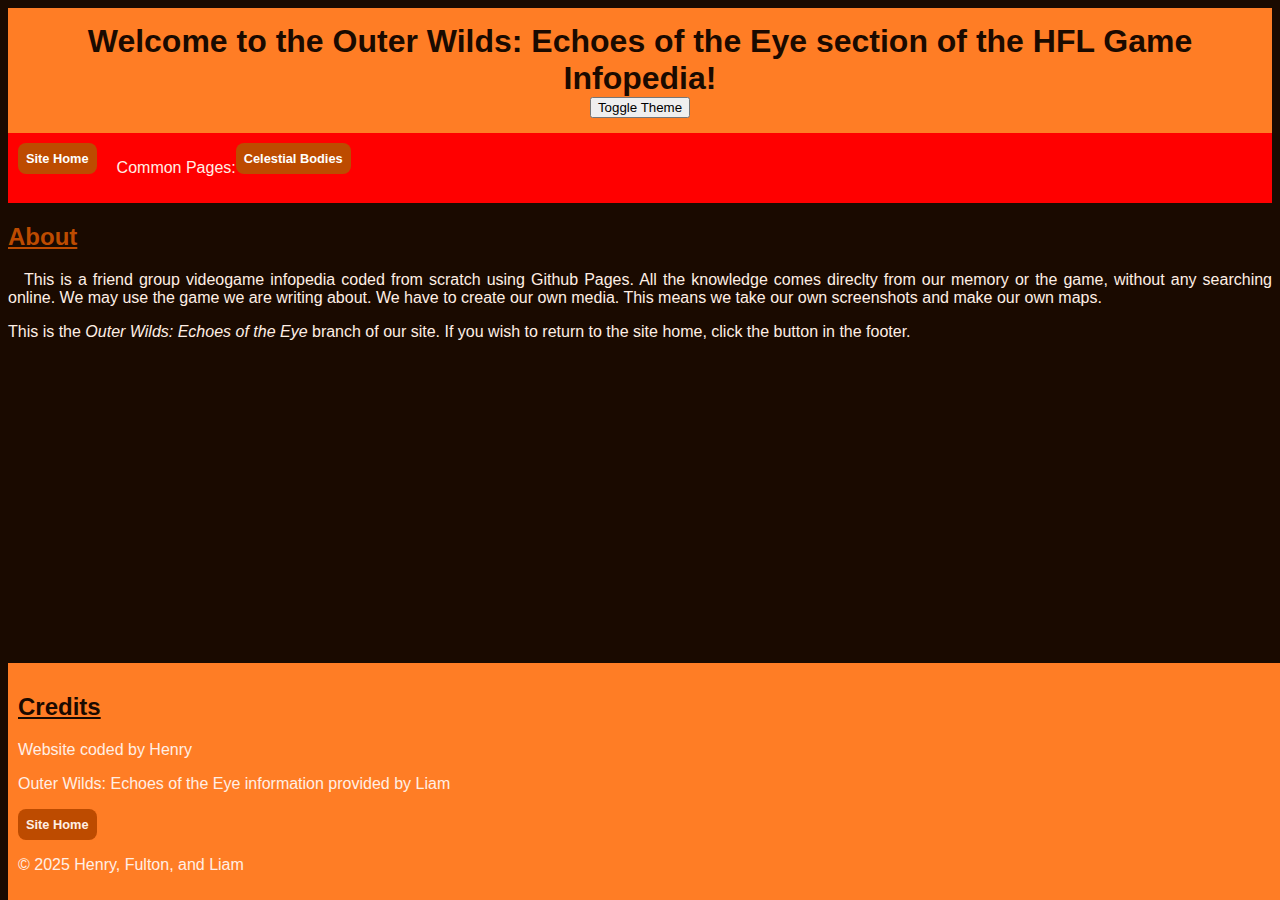
==== OWEE(K)/index.html @ 53271f1a "Update index.html" ====
<!DOCTYPE html>
<html>
  
<head>
  <title>OWEE(K) Home</title>
  <link id="themeStylesheet" rel="stylesheet" href="../templates/cozy.css">
</head>

<body>

<header>
  <h1>Welcome to the Outer Wilds: Echoes of the Eye section of the HFL Game Infopedia!</h1>
  <button id="toggleTheme" onclick="toggleTheme()">Toggle Theme</button>
</header>

<nav>
  <ul>
    <li><a href="/">Site Home</a></li>
    <p>Common Pages:</p>
    <li><a href="celestial-bodies.html">Celestial Bodies</a></li>
  </ul>
</nav>

<section>
  <h2>About</h2>
  <p class="indent"> This is a friend group videogame infopedia coded from scratch using Github Pages. All the knowledge comes direclty from our memory or the game, without any searching online. We may use the game we are writing about. We have to create our own media. This means we take our own screenshots and make our own maps.</p>
  <p>This is the <i>Outer Wilds: Echoes of the Eye</i> branch of our site. If you wish to return to the site home, click the button in the footer.</p>
</section>
  
<footer>
  <h2>Credits</h2>
  <p>Website coded by Henry</p>
  <p>Outer Wilds: Echoes of the Eye information provided by Liam</p>
  <a href="/">Site Home</a>
  <p>&copy; 2025 Henry, Fulton, and Liam</p>
</footer>

  <script>
    function toggleTheme() {
        let themeLink = document.getElementById("themeStylesheet");
        let themeToggleButton = document.getElementById("themeToggle");
        let currentTheme = themeLink.getAttribute("href");

        // Toggle between cozy.css and outerwilds.css in the templates folder
        if (currentTheme === "../templates/cozy.css") {
            themeLink.setAttribute("href", "../templates/outerwilds.css");
            localStorage.setItem("theme", "../templates/outerwilds");
            themeToggleButton.textContent = "Switch to Cozy Theme";
        } else {
            themeLink.setAttribute("href", "../templates/cozy.css");
            localStorage.setItem("theme", "cozy");
            themeToggleButton.textContent = "Switch to Outer Wilds Theme";
        }
    }

    // Load saved theme on page reload
    window.onload = function () {
        let savedTheme = localStorage.getItem("theme");
        let themeLink = document.getElementById("themeStylesheet");
        let themeToggleButton = document.getElementById("themeToggle");

        // Default to "cozy" theme if no theme is saved
        if (!savedTheme) {
            savedTheme = "cozy";
        }

        // Update the href based on the saved theme
        themeLink.setAttribute("href", "../templates/" + savedTheme + ".css");
        themeToggleButton.textContent = savedTheme === "cozy" ? "Switch to Outer Wilds Theme" : "Switch to Cozy Theme";
    };
</script>



</body>

</html>
---- templates/cozy.css ----
/* Default/Desktop */
html {
  font-size: 16px; /* 1rem = 16px */
}
/* Tablets */
@media (max-width: 768px) {
  html {
    font-size: 14px;
  }
}
/* Phones */
@media (max-width: 480px) {
  html {
    font-size: 12px;
  }
}

body {
     background-color: #1a0a00; /* HSL 5% */
     font-family: "Trebuchet MS", Tahoma, sans-serif;
     color: #ff7d25;
}

header {
    background-color: #ff7d25;
    padding: 15px;
    text-align: center;
}

header h1 {
    margin: 0;
    font-size: 2rem;
    color: #1a0a00;
}

nav {
    background-color: #ff0000;
    padding: 10px;
}

nav ul {
    list-style: none;
    padding: 0;
    margin: 0;
    display: flex;
}

nav li {
    margin-right: 20px;
}

nav a {
    color: #ffffff;
    text-decoration: none;
}

nav a:hover {
    text-decoration: bold;
}

main {
    padding: 0 20px;
    text-align: left;
}

footer {
    background-color: #ff7d25;
    color: #1a0a00;
    text-align: left;
    padding: 10px;
    position: fixed;
    width: 100%;
    bottom: 0;
    padding-left: 10px;
    padding-right: 10px;
}
footer h2 {
    color: #1a0a00;
}

a {
  display: inline-block; /* buttonifies it */
  padding: 8px 8px; /* inside space */
  background-color: #bd4b00;
  color: #ffefe5; /* 95% */
  font-family: "Trebuchet MS", Tahoma, sans-serif;
  font-size: 0.8rem;
  font-weight: bold;
  text-decoration: none;
  border-radius: 8px; /* for rounded corners */
  transition: background-color 0.2s ease-out; /* Smooth color change */
}
a:hover {
  background-color: #572300; /* HSL 17% */
}
a:active {
  transform: scale(0.95);
}

.indent {
    text-indent: 1rem;
}

/* Big Titles */
h1 {
	color: #ffefe5;
	text-align:center;
	font-size: 3rem;
 	}
/* Section Headers */
h2 {
	color: #bd4b00;
	text-align:left;
	font-size: 1.5rem;
	text-decoration: underline;
 	}
/* Normal Paragraph Information */
p {
  	color: #ffefe5; /* HSL 95% */
	text-align:justify;
	font-size: 1rem;
	font-weight: normal;
 	}
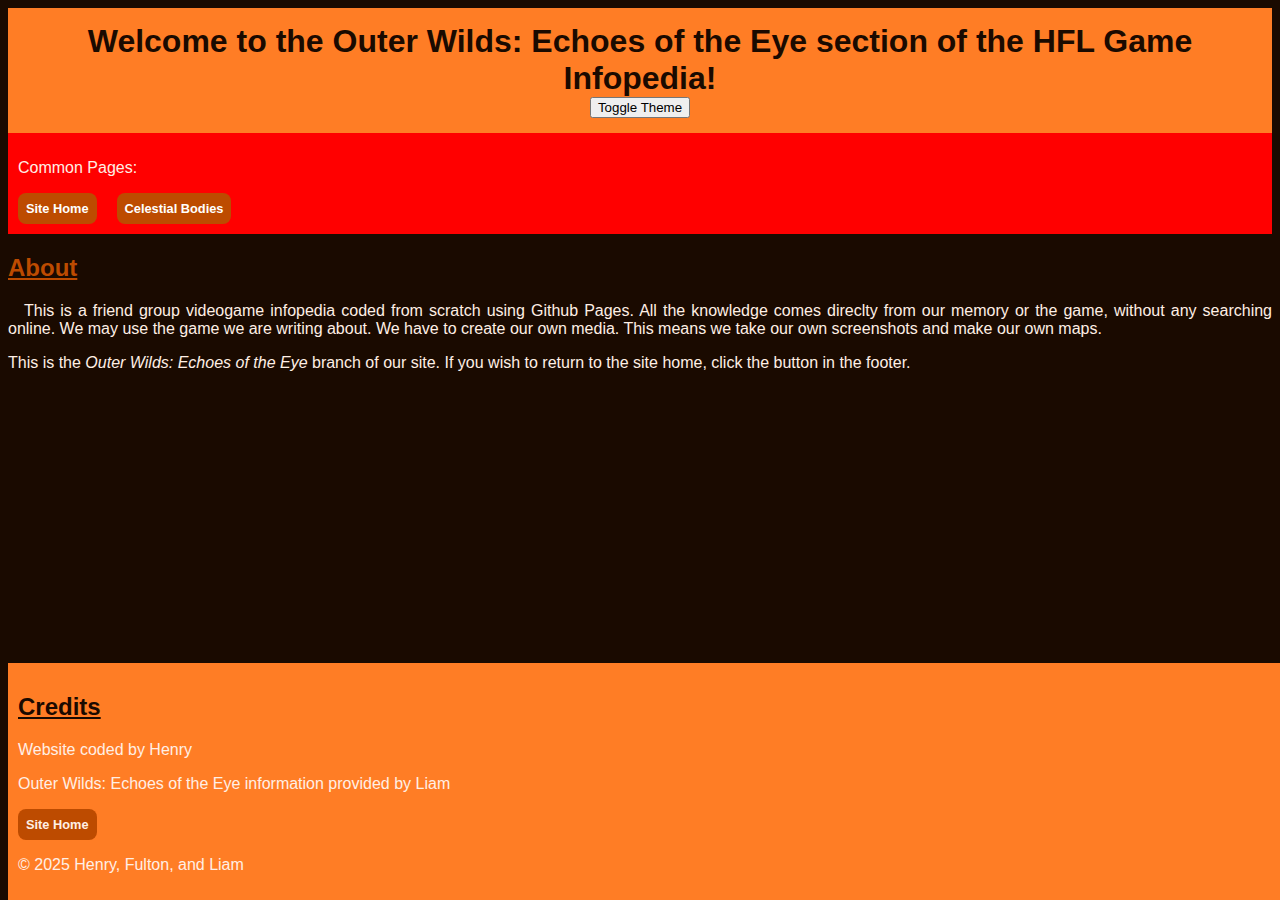
==== commit 5a16f2cb: "Update index.html" ====
--- a/OWEE(K)/index.html
+++ b/OWEE(K)/index.html
@@ -15,9 +15,9 @@
 </header>
 
 <nav>
+  <p>Common Pages:    </p>
   <ul>
     <li><a href="/">Site Home</a></li>
-    <p>Common Pages:</p>
     <li><a href="celestial-bodies.html">Celestial Bodies</a></li>
   </ul>
 </nav>
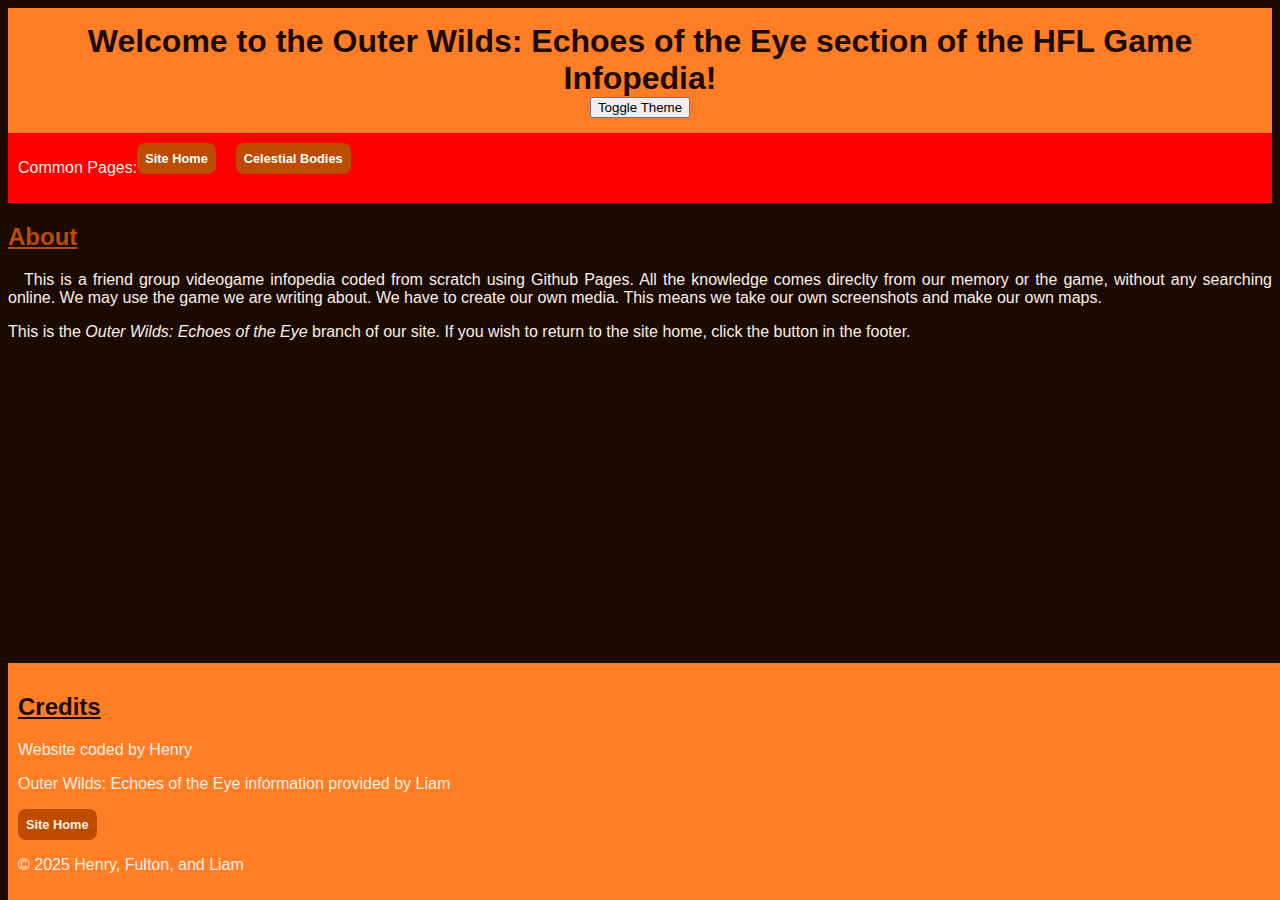
==== commit ae5fcb3e: "Update index.html" ====
--- a/OWEE(K)/index.html
+++ b/OWEE(K)/index.html
@@ -15,8 +15,8 @@
 </header>
 
 <nav>
-  <p>Common Pages:    </p>
   <ul>
+    <p>Common Pages:    </p>
     <li><a href="/">Site Home</a></li>
     <li><a href="celestial-bodies.html">Celestial Bodies</a></li>
   </ul>
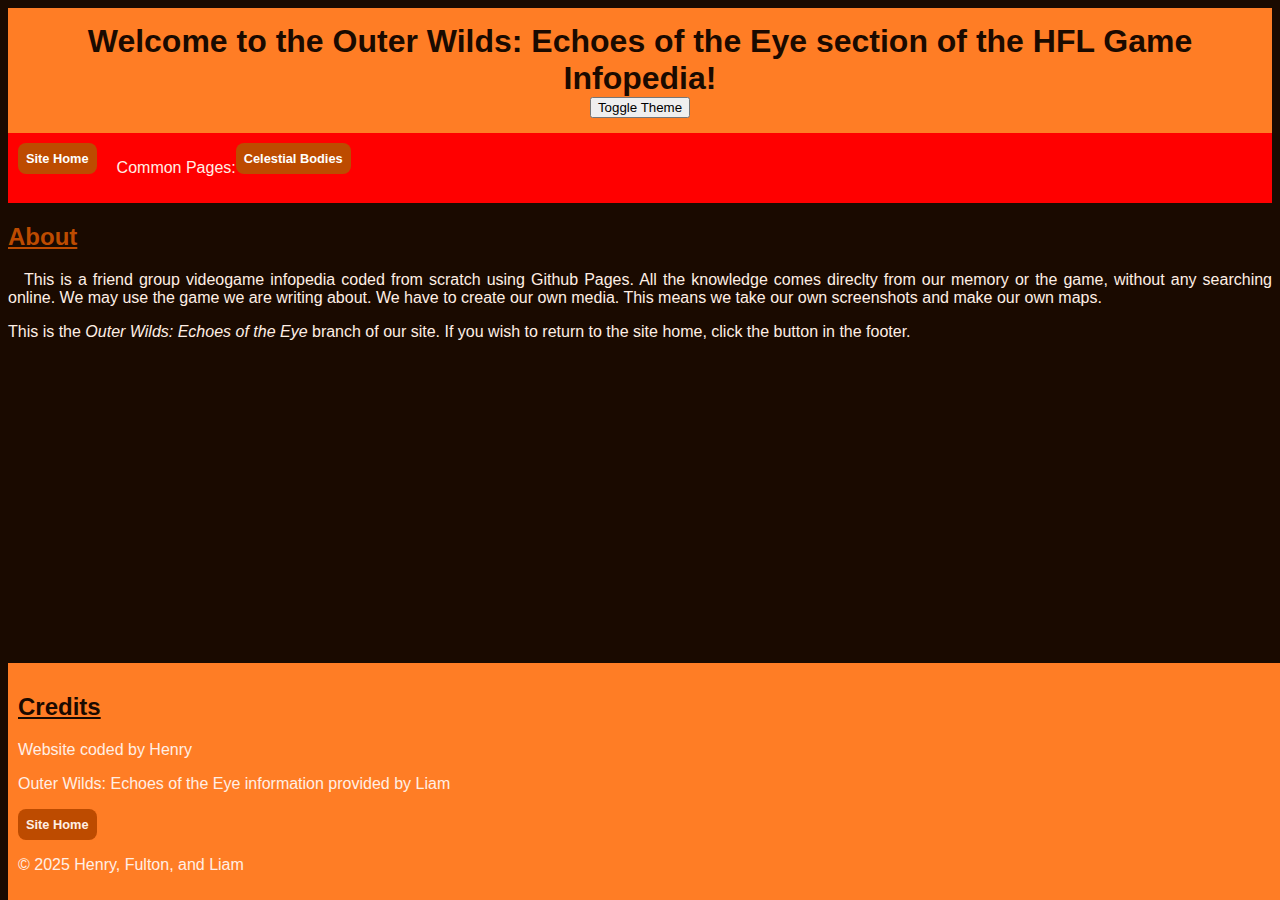
==== commit d85fbf31: "Update index.html" ====
--- a/OWEE(K)/index.html
+++ b/OWEE(K)/index.html
@@ -16,8 +16,8 @@
 
 <nav>
   <ul>
+    <li><a href="/">Site Home</a></li>
     <p>Common Pages:    </p>
-    <li><a href="/">Site Home</a></li>
     <li><a href="celestial-bodies.html">Celestial Bodies</a></li>
   </ul>
 </nav>
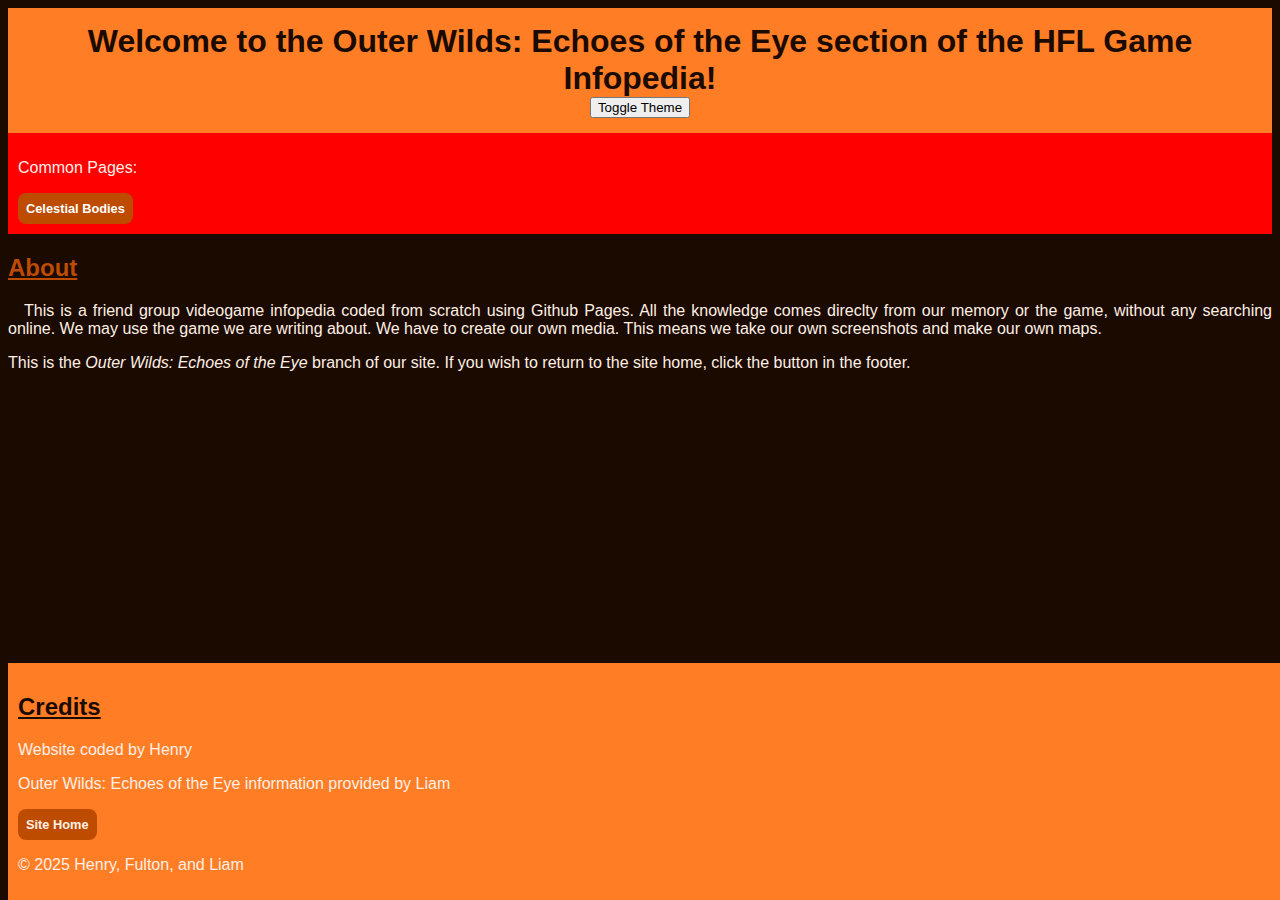
==== commit 37606f0e: "Update index.html" ====
--- a/OWEE(K)/index.html
+++ b/OWEE(K)/index.html
@@ -15,9 +15,8 @@
 </header>
 
 <nav>
+  <p>Common Pages:    </p>
   <ul>
-    <li><a href="/">Site Home</a></li>
-    <p>Common Pages:    </p>
     <li><a href="celestial-bodies.html">Celestial Bodies</a></li>
   </ul>
 </nav>
--- a/templates/cozy.css
+++ b/templates/cozy.css
@@ -36,6 +36,14 @@
 nav {
     background-color: #ff0000;
     padding: 10px;
+    gap: 20px;
+    justify-content: space-between;
+}
+
+nav h2 {
+	margin: 0;
+	padding: 0;
+	margin-right: 20px;
 }
 
 nav ul {
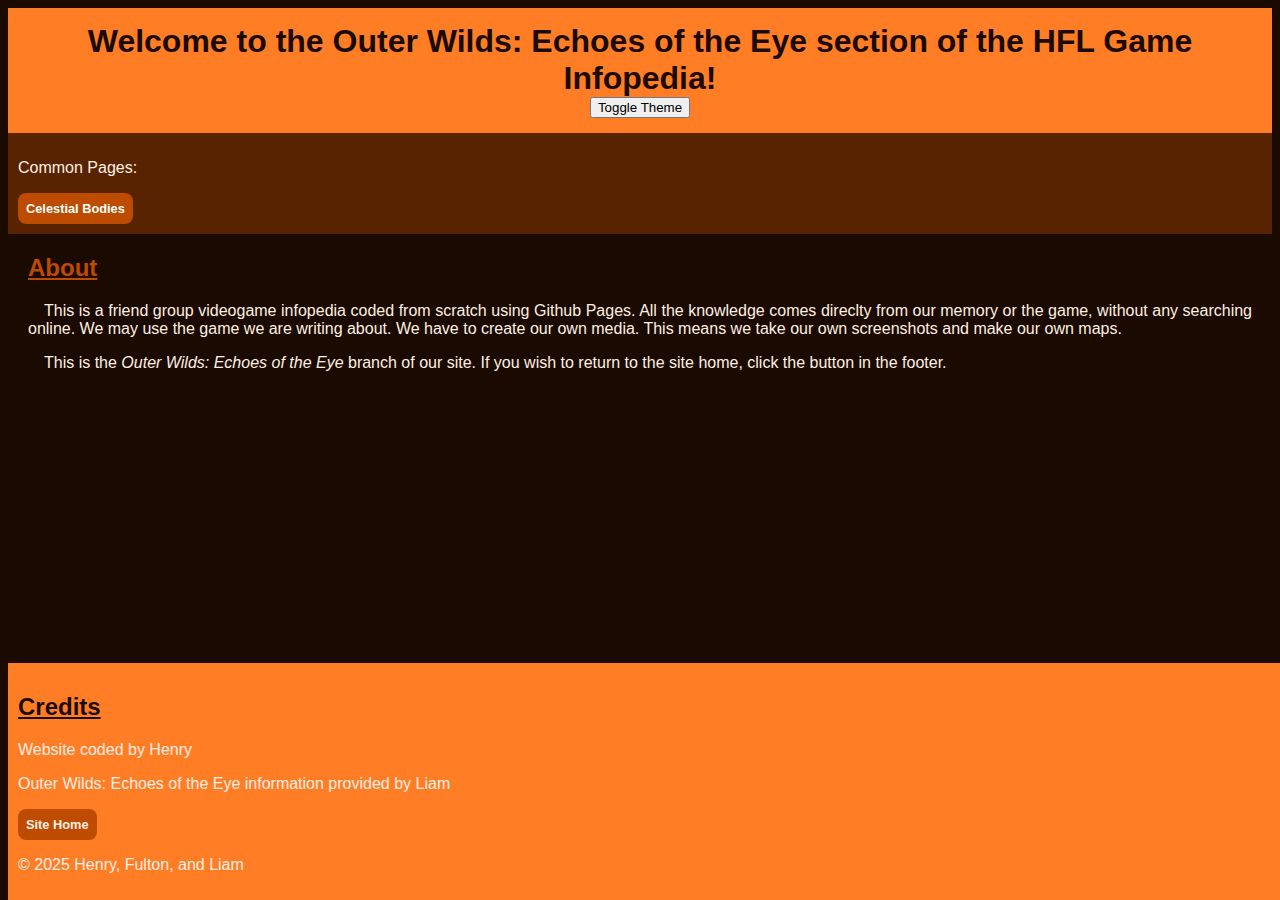
==== commit af06132f: "Update index.html" ====
--- a/OWEE(K)/index.html
+++ b/OWEE(K)/index.html
@@ -21,11 +21,15 @@
   </ul>
 </nav>
 
+  
+<main class="indentify">
 <section>
   <h2>About</h2>
-  <p class="indent"> This is a friend group videogame infopedia coded from scratch using Github Pages. All the knowledge comes direclty from our memory or the game, without any searching online. We may use the game we are writing about. We have to create our own media. This means we take our own screenshots and make our own maps.</p>
+  <p> This is a friend group videogame infopedia coded from scratch using Github Pages. All the knowledge comes direclty from our memory or the game, without any searching online. We may use the game we are writing about. We have to create our own media. This means we take our own screenshots and make our own maps.</p>
   <p>This is the <i>Outer Wilds: Echoes of the Eye</i> branch of our site. If you wish to return to the site home, click the button in the footer.</p>
 </section>
+</main>
+  
   
 <footer>
   <h2>Credits</h2>
--- a/templates/cozy.css
+++ b/templates/cozy.css
@@ -21,6 +21,10 @@
      color: #ff7d25;
 }
 
+.indentify p {
+    text-indent: 1rem;
+}
+
 header {
     background-color: #ff7d25;
     padding: 15px;
@@ -34,7 +38,7 @@
 }
 
 nav {
-    background-color: #ff0000;
+    background-color: #572300;
     padding: 10px;
     gap: 20px;
     justify-content: space-between;
@@ -105,10 +109,6 @@
   transform: scale(0.95);
 }
 
-.indent {
-    text-indent: 1rem;
-}
-
 /* Big Titles */
 h1 {
 	color: #ffefe5;
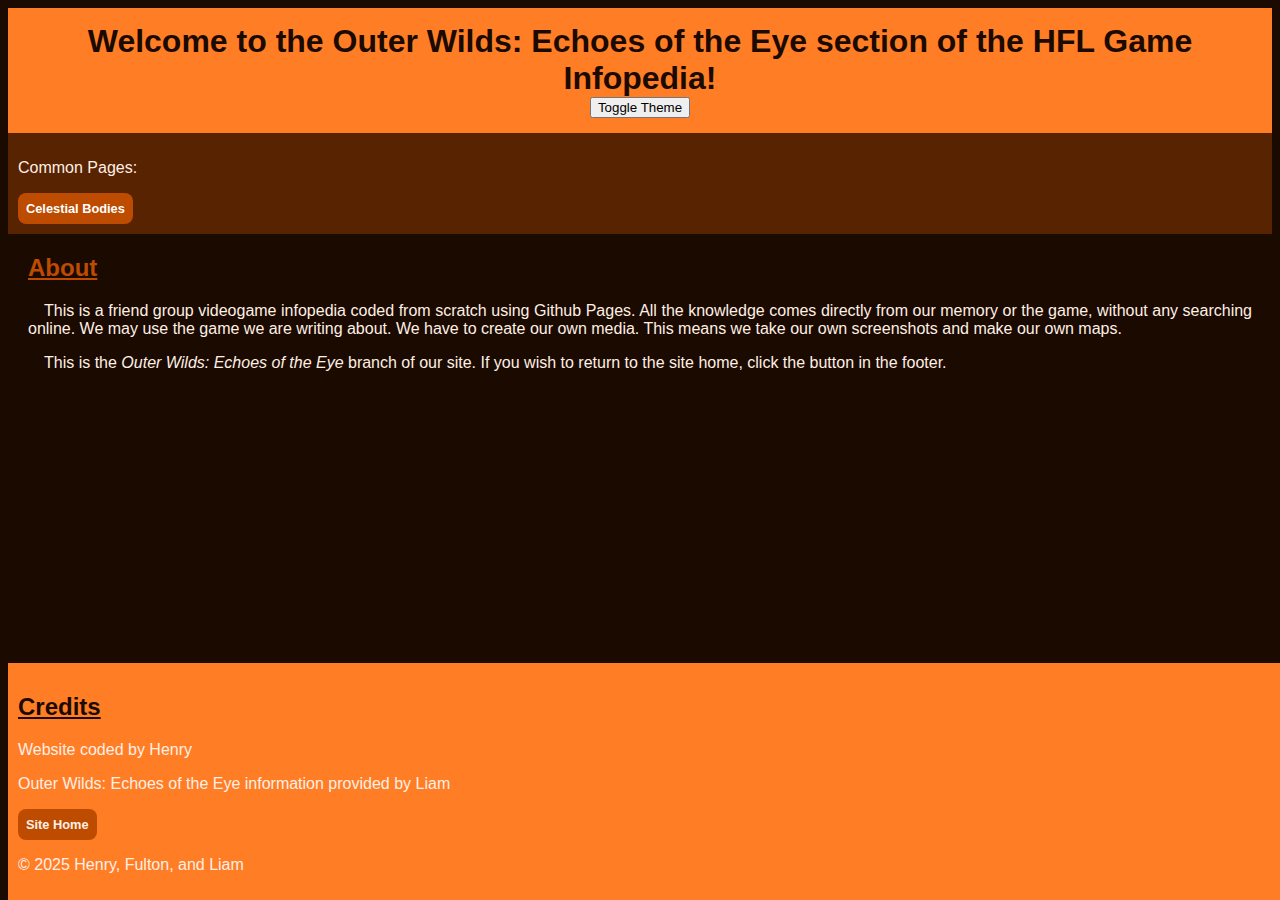
==== commit 65e8b64b: "Update index.html" ====
--- a/OWEE(K)/index.html
+++ b/OWEE(K)/index.html
@@ -25,7 +25,7 @@
 <main class="indentify">
 <section>
   <h2>About</h2>
-  <p> This is a friend group videogame infopedia coded from scratch using Github Pages. All the knowledge comes direclty from our memory or the game, without any searching online. We may use the game we are writing about. We have to create our own media. This means we take our own screenshots and make our own maps.</p>
+  <p> This is a friend group videogame infopedia coded from scratch using Github Pages. All the knowledge comes directly from our memory or the game, without any searching online. We may use the game we are writing about. We have to create our own media. This means we take our own screenshots and make our own maps.</p>
   <p>This is the <i>Outer Wilds: Echoes of the Eye</i> branch of our site. If you wish to return to the site home, click the button in the footer.</p>
 </section>
 </main>
